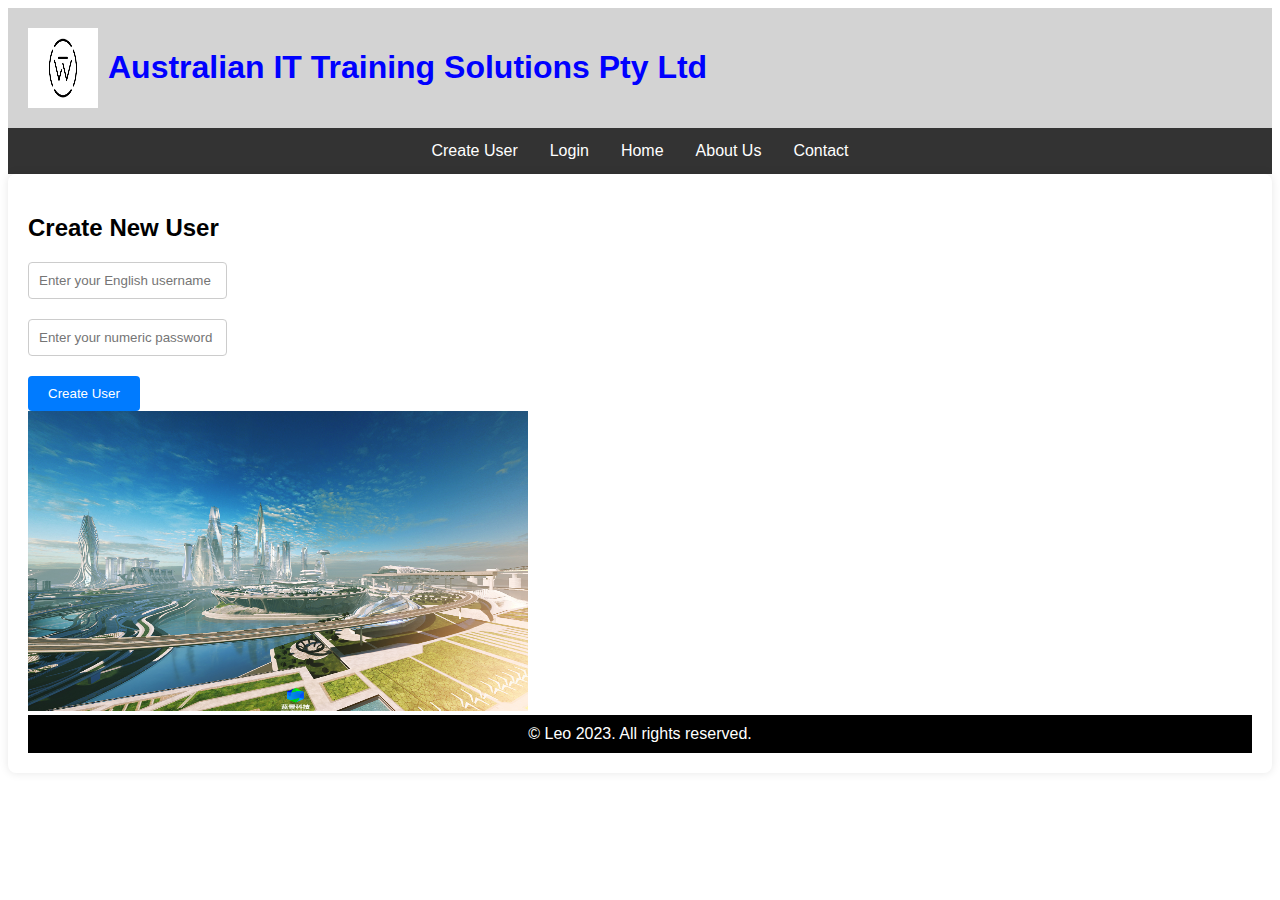
==== index.html @ cf927c71 "Update index.html" ====
<!DOCTYPE html>  
<html lang="en">  
<head>  
<meta charset="UTF-8">  
<meta name="viewport" content="width=device-width, initial-scale=1.0">  
<title>About Us</title>  
<link rel="stylesheet" href="styles.css">  
</head>  
<body class="index-page">  
  
    <div class="header">
        <img src="1.png" alt="logo" class="left-image">  
        <h1>Australian IT Training Solutions Pty Ltd</h1>   
      </div>    
      <div class="topnav">  
        <a href="index.html" onclick="page('createUserPage')">Create User</a>  
        <a href="login.html" onclick="page('loginPage')">Login</a> 
        <a href="home.html">Home</a>  
        <a href="About Us.html">About Us</a>
        <a href="Contact.html">Contact</a>  
      </div> 
    <div id="createUserPage" class="page">  
        <!-- Create User Page -->  
        <h2>Create New User</h2> 
        <div class="page-content"> <!-- Add a container to wrap the content --> 
        <input type="text" id="username" placeholder="Enter your English username">  
        <input type="password" id="password" placeholder="Enter your numeric password">  
        <button onclick="create()">Create User</button> 
        <!-- Perhaps additional content or intervals may need to be added here -->   
        </div>  
        <img src="a.jpg" alt="描述性文本" width="500" height="300">
        <footer>  
            <div class="footer-content">  
                <p>© Leo 2023. All rights reserved.</p>  
            </div>  
        </footer>  
    </div>

    <div id="loginPage" class="page">  
        <!-- Login page -->  
        <h2>Login</h2>  
        <div class="page-content">
        <input type="text" id="signinUsername" placeholder="Enter your English username">  
        <input type="password" id="signinPassword" placeholder="Enter your numeric password">  
        <button onclick="signin()">Login</button> 
        </div>
        <img src="a.jpg" alt="描述性文本" width="500" height="300"> 
        <footer>  
            <div class="footer-content">  
                <p>© Leo 2023. All rights reserved.</p>  
            </div>  
        </footer> 

    </div>  

    <div id="shoppingPage" class="page hidden">  
        <!-- Shopping page -->  
<div class="shopping-page">  
  <!-- Hero banner image -->  
  <div class="hero-banner">  
      <img src="2.jpg" alt="Shopping Page Hero Banner">  
  </div>  

  <h1 class="centered-heading">Shopping Cart</h1>  
<div class="container">    
    <div class="product-list">    
        <!-- Example product, remove from price`$` -->   
        <div class="product" data-price="100">    
            <h2>Course1</h2>    
            <h3>Web Development Fundamentals</h3>  
            <p class="price">Price: $100<span></span></p>    
            <input class="quantity" type="number" value="0" min="0">    
            <button class="add-to-cart">Add to Cart</button>  
            <button class="remove" data-product-index="0" style="display:none;">Delete</button> <!-- Initially hidden -->  
        </div>    
        <!-- Repeat the above div to add other products, just change the data price and text -->    
        <div class="product" data-price="200">    
            <h2>Course2</h2>    
            <h3>Advanced Java Programming</h3>  
            <p class="price">Price: $200<span></span></p>    
            <input class="quantity" type="number" value="0" min="0">    
            <button class="add-to-cart">Add to Cart</button>  
            <button class="remove" data-product-index="1" style="display:none;">Delete</button> <!-- Initially hidden -->  
        </div>     
        <div class="product" data-price="300">    
            <h2>Course3</h2>    
            <h3>Network Security Essentials</h3>  
            <p class="price">Price: $300<span></span></p>    
            <input class="quantity" type="number" value="0" min="0">    
            <button class="add-to-cart">Add to Cart</button>  
            <button class="remove" data-product-index="2" style="display:none;">Delete</button> <!-- Initially hidden -->  
        </div>     
        <div class="product" data-price="400">    
            <h2>Course4</h2>    
            <h3>Database Administration and SQL</h3>  
            <p class="price">Price: $400<span></span></p>   
            <input class="quantity" type="number" value="0" min="0">    
            <button class="add-to-cart">Add to Cart</button>  
            <button class="remove" data-product-index="3" style="display:none;">Delete</button> <!-- Initially hidden -->  
        </div>    
        <!-- ... Other products ... -->    
        <div class="product" data-price="500">    
            <h2>Course5</h2>    
            <h3>User Experience (UX) Design</h3>  
            <p class="price">Price: $500<span></span></p>    
            <input class="quantity" type="number" value="0" min="0">    
            <button class="add-to-cart">Add to Cart</button>  
            <button class="remove" data-product-index="4" style="display:none;">Delete</button> <!-- Initially hidden -->  
        </div>      
    </div>    
</div>  
<div class="cart-summary">    
    <h2>Shopping Cart Summary</h2>    
    <div id="product-totals"></div>    
    <p>The total price of the products in your cart is: $<span id="total-price">0</span></p>    
    <button id="purchase-button" disabled>Checkout</button>    
    <button id="clear-cart-button">Clear Cart</button>  
</div>
    <script src="script.js"></script>  
    <footer>  
        <div class="footer-content">  
            <p>© Leo 2023. All rights reserved.</p>  
        </div>  
    </footer>
</body>  
</html>
---- styles.css ----
/* I am Leo */
body {  
    font-family: Arial, sans-serif;  
}  
  
/* Header styles */  
.header {  
    background-color: lightgrey;  
    color: blue;
    text-align: center;  
    display: flex; /* Use Flexbox layout to ensure that images and titles are on the same line */
    padding: 20px;  
  }  
.left-image {  
    /* Float the image to the left, but be aware that this may affect the text wrapping effect */  
    /* Due to the use of Flexbox, a float is not required here */  
    width: 70px; /* Set the image width to the size you want */  
    height: auto; /* Maintain the original scale of the image */  
    margin-right: 10px; /* Add some spacing between images and titles */  
}  
/* Navigation styles */  
.topnav {  
    display: flex; /* Using Flexbox Layout */  
    justify-content: center; /* Horizontal neutron element */
    overflow: hidden;  
    background-color: #333;  
  }  
  .topnav a {  
    float: left;  
    display: block;  
    color: white;  
    text-align: center;  
    padding: 14px 16px;  
    text-decoration: none;  
  }  
  .topnav a:hover {  
    background-color: lightgrey;  
    color: white;  
  }  
  
/* Page styles */  

.page {  
    background-color: #fff;  
    padding: 20px;  
    border-radius: 8px;  
    box-shadow: 0 0 10px rgba(0, 0, 0, 0.1);  
}  

.page-content {  
    display: flex;  
    flex-direction: column; /* 使内容竖直排列 */  
    align-items: flex-start; /* 对齐方式 */  
    gap: 10px; /* 间距 */  
}  

input[type="text"],  
input[type="password"] {  
    padding: 10px;  
    margin-bottom: 10px;  
    border: 1px solid #ccc;  
    border-radius: 4px;  
}  

button {  
    padding: 10px 20px;  
    background-color: #007bff;  
    color: white;  
    border: none;  
    border-radius: 4px;  
    cursor: pointer;  
}  

button:hover {  
    background-color: #0056b3;  
} 
  
/* Additional class for hiding elements */  
.hidden {  
    display: none;  
}   

.hero-banner {  
    /* Add style to Hero banner */  
    width: 200px; /* Can be adjusted according to demand */  
    height: 200px; /* Adjust based on image size and page layout */  
    background-image: url('2.jpg'); /* If the image loading fails, a background image can be used as an alternative */  
    background-size: cover; /* Ensure that the image covers the entire container*/  
    background-position: center; /* Center Image  */  
    text-align: center; /* If you need to add text above to center it */  
    position: relative; /* If you need to add an overlay or text on top of it */  
}  

/* If using<img>tags, this style may be necessary to ensure that the image is displayed correctly */  
.hero-banner img {  
    width: 200px; /* Make the image width the same as the container width */  
    height: auto; /* Maintain the scale of the image */  
}  
/* Set styles for containers and list items */  
.container {  
    display: flex;  
    flex-wrap: wrap; /* If necessary, allow line breaks */  
    justify-content: center; /* horizontally */  
    max-width: 100%; /* Or set specific widths as needed */  
    padding: 20px;  
}  
.centered-heading {  
    /* Set font size */  
    font-size: 32px; /* You can adjust this value as needed */    
    color: red; /* You can adjust this color value as needed, such as using hexadecimal color codes, RGB, HSL, etc */  
    /* Center text horizontally */  
    text-align: center;  
}
/* Other Styles */
.container {  
    display: flex;  
    flex-wrap: wrap; /* Allow project line breaks */  
    justify-content: space-between; /* The spatial distribution between projects */  
    padding: 10px; /* Inner edge distance of container */  
}  
  
.box {  
    flex: 0 0 calc(33.33% - 20px); /* The width is one-third of the container minus the outer margin */  
    margin-bottom: 20px; /* Bottom outer margin, used to separate rows */  
    padding: 20px; /* padding  */  
    border: 1px solid blue; /* Optional border */  
    background-color: lightgray; /* You can adjust this color value as needed */
    box-sizing: border-box; /* Ensure that padding and borders do not increase the width of elements */  
}  
  
/* Clear the bottom outer margin of the last row (optional) */  
.container .box:nth-last-child(-n+3):nth-child(3n+1) {  
    margin-bottom: 0;  
}  
  
/* Adjust the text style inside the box as needed */  
.box h2 {  
    text-align: center;  
    font-size: 18px;  
    margin-top: 0;  
}  
  
.box p {  
    font-size: 16px;  
    line-height: 1.5;  
}  
  
/* If the content of a box is particularly long, you may need to set the maximum height or overflow handling */  
.box {  
    max-height: 200px; /* Optional maximum height */  
    overflow-y: auto; /* If the content exceeds the maximum height, display a vertical scroll bar */  
}
/* Contact information box */  
.contact-box {  
    display: flex;  
    justify-content: space-between; /* Spread two divs horizontally */
    flex: 1; /* Occupy remaining space */  
    margin-left: 20px; /* Optional, left outer margin */  
    padding: 20px;  
    border: 1px solid blue;  
    background-color: lightgray; /* You can adjust this color value as needed */
    box-sizing: border-box;  
}  
.contact-info, .working-hours {  
    /* You can add some styles to make the two divs more beautiful */  
    flex-basis: 50%; /* Allow each div to occupy approximately half of its width, but retain some space */  
}  
.contact-title {  
    font-weight: bold; /* Bold Title */  
    display: block; /* Ensure the title is on a new line */  
    margin-bottom: 5px; /* The spacing between the title and the following content */  
}
.flex-container {  
    display: flex;  
    justify-content: space-between; /* Make sub elements evenly distributed on the main axis */  
  }  
    
  .photo-with-description {  
    /* You can add styles such as width and margins as needed */  
    flex: 1; /* Elastic width, occupying a portion of the remaining space */  
  }  
    
  .contact-info {  
    /* You can add styles such as width and margins as needed */  
    flex: 1; /* Elastic width, occupying a portion of the remaining space */  
    margin-left: 20px; /* If necessary, you can add the left margin */  
  }  
  .flex-container {  
    display: flex;  
  }  
    
  .contact-info {  
    /* Assuming width is set here, or space is occupied through the flex attribute */  
    flex: 1;  
    padding: 20px;  
    border: 1px solid #ccc; /* Optional, to see the boundaries clearly */  
  }  
    
  /* form sheet  */  
  form label {  
    display: block;  
    margin-bottom: 5px;  
  }  
    
  form input[type="text"],  
  form input[type="email"],  
  form textarea {  
    width: 100%; /* Make the input box occupy the entire row width */  
    padding: 5px;  
    margin-bottom: 10px; /* There is some spacing between each input box */  
  }  
    
  form textarea {  
    height: 100px; /* Set the height of the text field */  
  }  
    
  /* Submit successful message style */  
  #successMessage {  
    color: green;  
    margin-top: 10px;  
  }  
  footer {  
    background-color: #000000; 
    text-align: center;  
    padding: 10px 0;  
    font-family: Arial, sans-serif; 
    color: #ffffff;   
}  
  
.footer-content p {  
    margin: 0;  
}
.centered-heading {  
    text-align: center;  
}  
  
.container {  
    width: 100%;  
    display: flex;  
    justify-content: center;  
}  
  
.product-list {  
    display: flex; /* Enable Flexbox layout for the product list */  
    flex-wrap: wrap; /* Allow flex items to wrap to new lines if necessary */  
    list-style: none; /* Remove default list styling */  
    padding: 0; /* Remove padding from the product list */  
    margin: 0; /* Remove margin from the product list */  
    justify-content: flex-start; /* Arrange flex items starting from the beginning of the container */  
}  
  
.product {  
    margin: 10px; /* Set margin around each product for spacing */  
    padding: 15px; /* Set padding inside each product for content spacing */  
    border: 1px solid #ccc; /* Add a border around each product */  
    flex-basis: calc(25% - 20px); /* Set the base width of each product, taking into account margin */  
    box-sizing: border-box; /* Ensure width calculation includes padding and border */  
    background-color: #f9f9f9; /* Set the background color of each product to light gray */  
    color: #333; /* Set the text color of each product to dark gray */  
}  
  
.price {  
    color: #666; /* Set the price text color to medium gray */  
}  
  
.quantity, .remove {  
    margin-top: 10px; /* Add spacing above the quantity input and remove button */  
}  
  
.remove {  
    background-color: #e74c3c; /* Set the background color of the remove button to red */  
    color: white; /* Set the text color of the remove button to white */  
    border: none; /* Remove the border from the remove button */  
    padding: 5px 10px; /* Set padding inside the remove button */  
    cursor: pointer; /* Set the cursor to pointer when hovering over the remove button */  
}  
  
.quantity {  
    padding: 5px; /* Set padding inside the quantity input */  
}
.about-section {  
    max-width: 800px;  
    margin: 40px auto;  
    padding: 20px;  
    background-color: rgb(255, 255, 255);  
    box-shadow: 0 0 10px rgba(0,0,0,0.1);  
    text-align: justify;  
}  
  
.about-section h2, .about-section h3 {  
    color: #007BFF;  
}  
  
.about-section p {  
    line-height: 1.6;  
}  
  
.about-section ul {  
    list-style-type: none;  
    padding: 0;  
}  
  
.about-section ul li {  
    background-color: #f8f9fa;  
    margin: 10px 0;  
    padding: 10px;  
    border-radius: 5px;  
}  
/* Style settings for<h3>tags within. home content */  
.home-content h3 {  
    color: #333; /* Set Font Color */  
    font-family: 'Arial', sans-serif; /* set font */  
    font-size: 24px; /* Set font size */  
    margin-bottom: 20px; /* Set the bottom margin */  
    text-align: center; /* Set text centering alignment */  
    text-transform: uppercase; /* Set text capitalization */  
    letter-spacing: 1px; /* Set letter spacing */  
}  
  
/* Style the<h4>tag within. home content */  
.home-content h4 {  
    color: #007BFF; /* Set Font Color */  
    font-family: 'Georgia', serif; /* set font */  
    font-size: 20px; /* Set font size */  
    margin-bottom: 10px; /* Set the bottom margin */  
    border-bottom: 2px solid #007BFF; /* Set bottom border */  
    padding-bottom: 5px; /* Set bottom margin */  
}  
  
/* Optional: Fine tune the style of<p>tags within. home content to maintain overall coordination */  
.home-content p {  
    color: #666; /* Set Font Color */  
    font-size: 16px; /* Set font size */  
    line-height: 1.5; /* line-height */  
    margin-bottom: 20px; /* Set the bottom margin */  
}
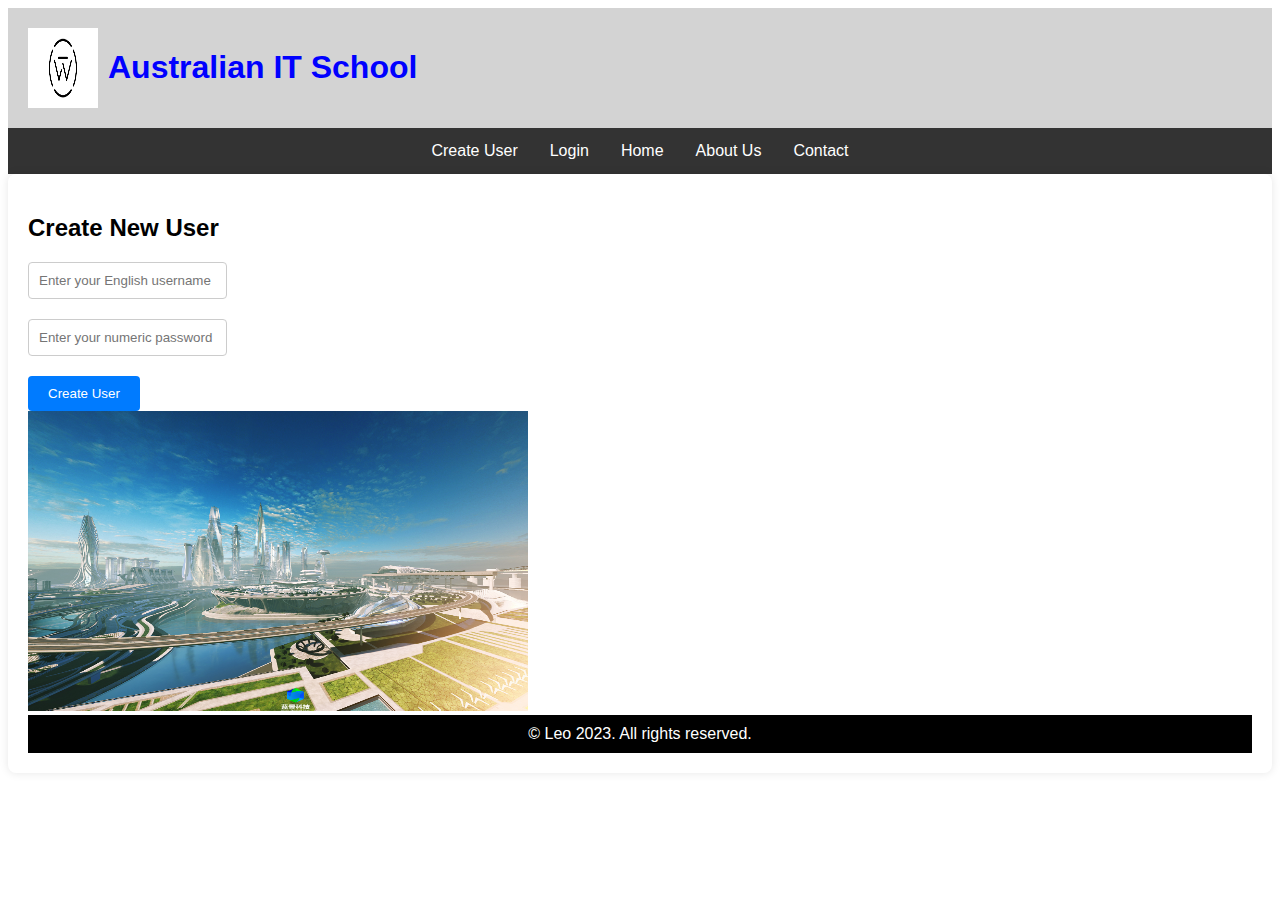
==== commit e89aafaf: "Update index.html" ====
--- a/index.html
+++ b/index.html
@@ -10,7 +10,7 @@
   
     <div class="header">
         <img src="1.png" alt="logo" class="left-image">  
-        <h1>Australian IT Training Solutions Pty Ltd</h1>   
+        <h1>Australian IT School</h1>   
       </div>    
       <div class="topnav">  
         <a href="index.html" onclick="page('createUserPage')">Create User</a>  
@@ -28,7 +28,7 @@
         <button onclick="create()">Create User</button> 
         <!-- Perhaps additional content or intervals may need to be added here -->   
         </div>  
-        <img src="a.jpg" alt="描述性文本" width="500" height="300">
+        <img src="a.jpg" alt="descriptive text" width="500" height="300">
         <footer>  
             <div class="footer-content">  
                 <p>© Leo 2023. All rights reserved.</p>  
@@ -44,7 +44,7 @@
         <input type="password" id="signinPassword" placeholder="Enter your numeric password">  
         <button onclick="signin()">Login</button> 
         </div>
-        <img src="a.jpg" alt="描述性文本" width="500" height="300"> 
+        <img src="a.jpg" alt="descriptive text" width="500" height="300"> 
         <footer>  
             <div class="footer-content">  
                 <p>© Leo 2023. All rights reserved.</p>  
--- a/styles.css
+++ b/styles.css
@@ -49,9 +49,9 @@
 
 .page-content {  
     display: flex;  
-    flex-direction: column; /* 使内容竖直排列 */  
-    align-items: flex-start; /* 对齐方式 */  
-    gap: 10px; /* 间距 */  
+    flex-direction: column; /* Arrange the content vertically */  
+    align-items: flex-start; /* justification */  
+    gap: 10px; /* spacing */  
 }  
 
 input[type="text"],  
@@ -220,11 +220,11 @@
     margin-top: 10px;  
   }  
   footer {  
-    background-color: #000000; 
-    text-align: center;  
-    padding: 10px 0;  
-    font-family: Arial, sans-serif; 
-    color: #ffffff;   
+    background-color: #000000; /* Light gray background */  
+    text-align: center; /* Center the content (but in this case, we have already set it in. footer content) */  
+    padding: 10px 0; /* Bottom and top margins of footer*/  
+    font-family: Arial, sans-serif; /* set font */  
+    color: #ffffff; /* text color */  
 }  
   
 .footer-content p {  
@@ -233,6 +233,10 @@
 .centered-heading {  
     text-align: center;  
 }  
+
+.cart-summary{
+    text-align: center;  
+}
   
 .container {  
     width: 100%;  
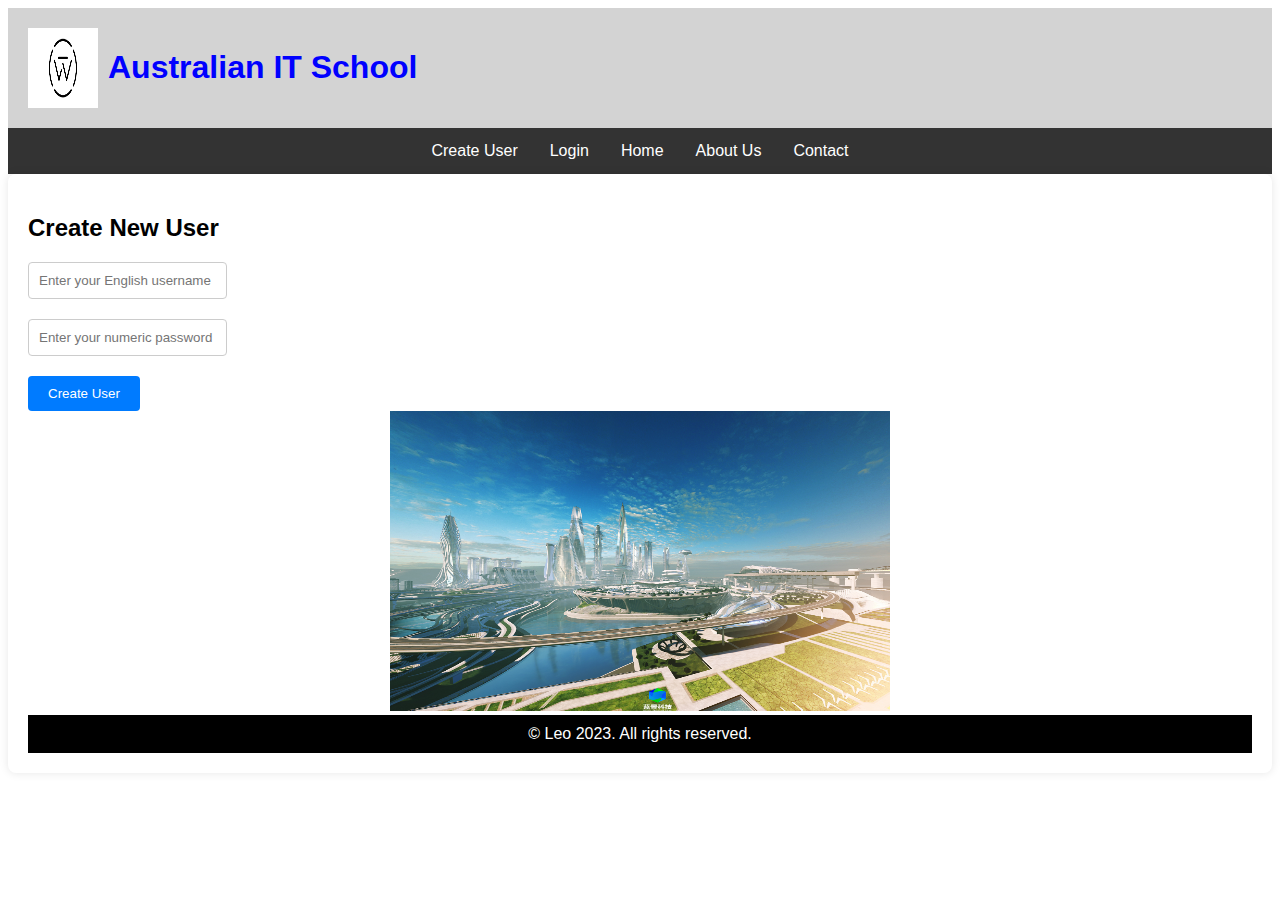
==== commit 543e85f7: "Update index.html" ====
--- a/index.html
+++ b/index.html
@@ -28,7 +28,9 @@
         <button onclick="create()">Create User</button> 
         <!-- Perhaps additional content or intervals may need to be added here -->   
         </div>  
-        <img src="a.jpg" alt="descriptive text" width="500" height="300">
+        <div style="text-align: center;">  
+            <img src="a.jpg" alt="descriptive text" width="500" height="300">  
+        </div>
         <footer>  
             <div class="footer-content">  
                 <p>© Leo 2023. All rights reserved.</p>  
@@ -44,7 +46,9 @@
         <input type="password" id="signinPassword" placeholder="Enter your numeric password">  
         <button onclick="signin()">Login</button> 
         </div>
-        <img src="a.jpg" alt="descriptive text" width="500" height="300"> 
+        <div style="text-align: center;">  
+            <img src="a.jpg" alt="descriptive text" width="500" height="300">  
+        </div> 
         <footer>  
             <div class="footer-content">  
                 <p>© Leo 2023. All rights reserved.</p>  
@@ -66,7 +70,7 @@
     <div class="product-list">    
         <!-- Example product, remove from price`$` -->   
         <div class="product" data-price="100">    
-            <h2>Course1</h2>    
+            <h2> ICT6022011</h2>    
             <h3>Web Development Fundamentals</h3>  
             <p class="price">Price: $100<span></span></p>    
             <input class="quantity" type="number" value="0" min="0">    
@@ -75,7 +79,7 @@
         </div>    
         <!-- Repeat the above div to add other products, just change the data price and text -->    
         <div class="product" data-price="200">    
-            <h2>Course2</h2>    
+            <h2> ICT6022012</h2>    
             <h3>Advanced Java Programming</h3>  
             <p class="price">Price: $200<span></span></p>    
             <input class="quantity" type="number" value="0" min="0">    
@@ -83,7 +87,7 @@
             <button class="remove" data-product-index="1" style="display:none;">Delete</button> <!-- Initially hidden -->  
         </div>     
         <div class="product" data-price="300">    
-            <h2>Course3</h2>    
+            <h2> ICT6022013</h2>    
             <h3>Network Security Essentials</h3>  
             <p class="price">Price: $300<span></span></p>    
             <input class="quantity" type="number" value="0" min="0">    
@@ -91,7 +95,7 @@
             <button class="remove" data-product-index="2" style="display:none;">Delete</button> <!-- Initially hidden -->  
         </div>     
         <div class="product" data-price="400">    
-            <h2>Course4</h2>    
+            <h2> ICT6022014</h2>    
             <h3>Database Administration and SQL</h3>  
             <p class="price">Price: $400<span></span></p>   
             <input class="quantity" type="number" value="0" min="0">    
@@ -100,7 +104,7 @@
         </div>    
         <!-- ... Other products ... -->    
         <div class="product" data-price="500">    
-            <h2>Course5</h2>    
+            <h2> ICT6022015</h2>    
             <h3>User Experience (UX) Design</h3>  
             <p class="price">Price: $500<span></span></p>    
             <input class="quantity" type="number" value="0" min="0">    
--- a/styles.css
+++ b/styles.css
@@ -311,30 +311,55 @@
     border-radius: 5px;  
 }  
 /* Style settings for<h3>tags within. home content */  
-.home-content h3 {  
-    color: #333; /* Set Font Color */  
-    font-family: 'Arial', sans-serif; /* set font */  
-    font-size: 24px; /* Set font size */  
-    margin-bottom: 20px; /* Set the bottom margin */  
-    text-align: center; /* Set text centering alignment */  
-    text-transform: uppercase; /* Set text capitalization */  
-    letter-spacing: 1px; /* Set letter spacing */  
-}  
-  
-/* Style the<h4>tag within. home content */  
-.home-content h4 {  
-    color: #007BFF; /* Set Font Color */  
-    font-family: 'Georgia', serif; /* set font */  
-    font-size: 20px; /* Set font size */  
-    margin-bottom: 10px; /* Set the bottom margin */  
-    border-bottom: 2px solid #007BFF; /* Set bottom border */  
-    padding-bottom: 5px; /* Set bottom margin */  
-}  
-  
-/* Optional: Fine tune the style of<p>tags within. home content to maintain overall coordination */  
-.home-content p {  
-    color: #666; /* Set Font Color */  
-    font-size: 16px; /* Set font size */  
-    line-height: 1.5; /* line-height */  
-    margin-bottom: 20px; /* Set the bottom margin */  
-}
+  
+.content-container {  
+    display: flex;  
+    flex-direction: row-reverse;  
+    width: 90%;  
+    max-width: 1200px;  
+    margin: 20px auto; 
+    background-color: lightgreen;  
+    padding: 20px;  
+    box-shadow: 0 0 10px rgba(0, 0, 0, 0.1);  
+}
+  
+.text-box {  
+    flex: 3;  
+    padding-right: 20px;  
+}  
+  
+.image-box {  
+    flex: 1;  
+    text-align: center;  
+}  
+  
+.image-box img {  
+    max-width: 100%;  
+    height: auto;  
+}  
+ul {  
+    list-style-type: none;  
+    padding: 0;  
+}  
+  
+ul li {  
+    margin-bottom: 20px;  
+}  
+  
+ul li h4 {  
+    margin-top: 0;  
+}  
+
+.container {  
+    display: flex;  
+    flex-direction: column; 
+    align-items: center;   
+    justify-content: center;   
+    border: 2px solid #000;   
+    padding: 20px;  
+    margin: 20px auto;  
+    max-width: 1200px;   
+    background-color: lightgrey; 
+    box-shadow: 0 0 10px rgba(0, 0, 0, 0.1);   
+} 
+/* Additional styling for headings, lists, paragraphs, etc., if needed */
